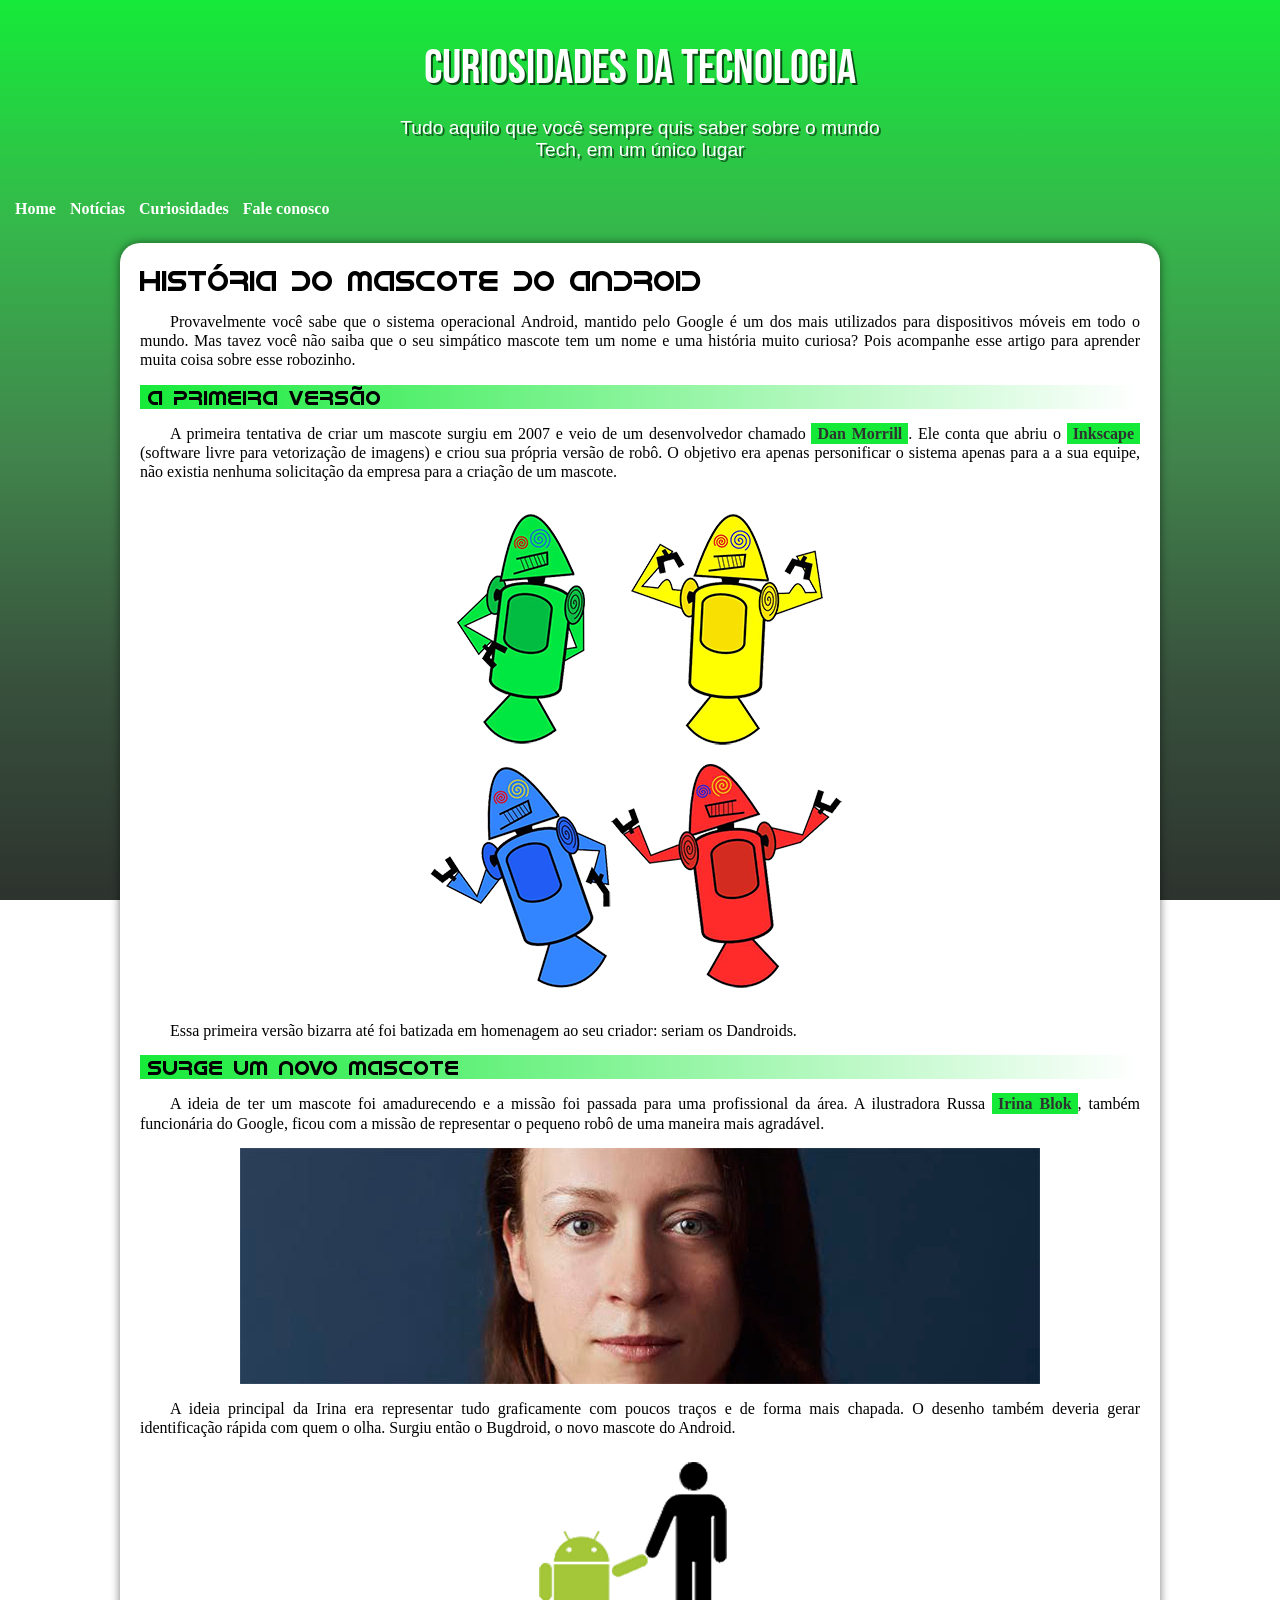
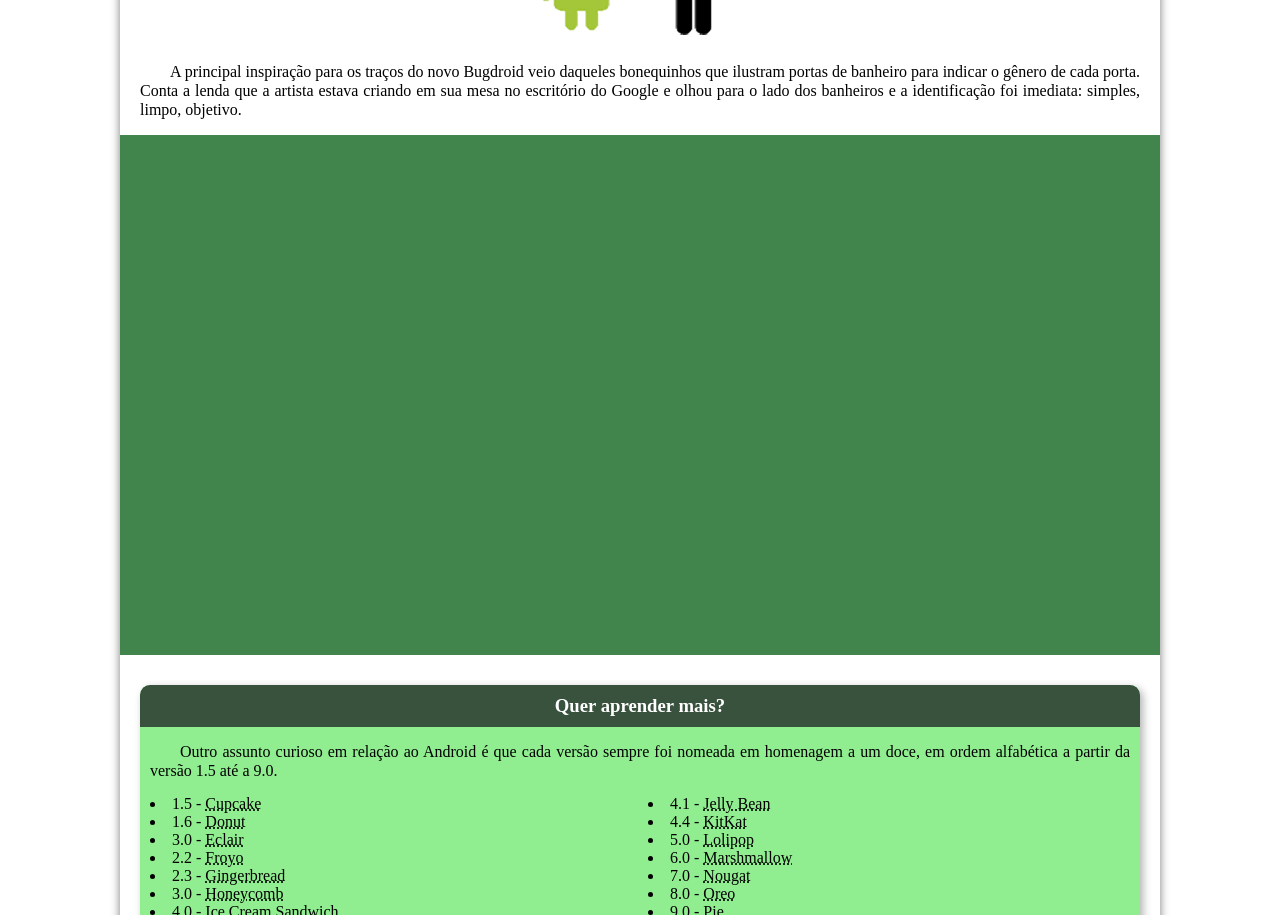
==== index.html.html @ abefceea "Novo site" ====
<!DOCTYPE html>
<html lang="pt-br">
<head>
    <meta charset="UTF-8">
    <meta name="viewport" content="width=device-width, initial-scale=1.0">
    <title>Desafio 10</title>
    <link rel="shortcut icon" href="pacote-projeto-d010/imagens/favicon.ico" type="image/x-icon">
    <link rel="stylesheet" href="style.css">
</head>
<body>
    <header>
        <h1>Curiosidades da Tecnologia</h1>
        <p>Tudo aquilo que você sempre quis saber sobre o mundo Tech, em um único lugar</p>
    </header>
    <nav>
        <a href="#">Home</a>
        <a href="#">Notícias</a>
        <a href="#">Curiosidades</a>
        <a href="#">Fale conosco</a>
    </nav>
    <main>
        <article>
            <h1>História do Mascote do Android</h1>

            <p>Provavelmente você sabe que o sistema operacional Android, mantido pelo Google é um dos mais utilizados para dispositivos móveis em todo o mundo. Mas tavez você não saiba que o seu simpático mascote tem um nome e uma história muito curiosa? Pois acompanhe esse artigo para aprender muita coisa sobre esse robozinho.</p>
            
            <h2>A primeira versão</h2>
            
            <p>A primeira tentativa de criar um mascote surgiu em 2007 e veio de um desenvolvedor chamado <a href="https://androidcommunity.com/dan-morrill-shows-us-the-android-mascot-that-almost-was-20130103/" target="_blank">Dan Morrill</a>. Ele conta que abriu o <a href="https://inkscape.org/pt-br/" target="_blank">Inkscape</a> (software livre para vetorização de imagens) e criou sua própria versão de robô. O objetivo era apenas personificar o sistema apenas para a a sua equipe, não existia nenhuma solicitação da empresa para a criação de um mascote.</p>
            
            <picture>
                <source media="(max-width: 670px)" srcset="pacote-projeto-d010/imagens/dan-droids-pq.png">
                <img src="pacote-projeto-d010/imagens/dan-droids.png" alt="dandroids"></picture>
            
            <p>Essa primeira versão bizarra até foi batizada em homenagem ao seu criador: seriam os Dandroids.</p>
            
            <h2>Surge um novo mascote</h2>
            
            <p>A ideia de ter um mascote foi amadurecendo e a missão foi passada para uma profissional da área. A ilustradora Russa <a href="https://www.irinablok.com/" target="_blank">Irina Blok</a>, também funcionária do Google, ficou com a missão de representar o pequeno robô de uma maneira mais agradável.</p>
            
            <picture>
                <source media="(max-width: 670px)" srcset="pacote-projeto-d010/imagens/irina-blok-pq.jpg">
                <img src="pacote-projeto-d010/imagens/irina-blok.jpg" alt="Criadora: Irina Block">
            </picture>
            
            <p>A ideia principal da Irina era representar tudo graficamente com poucos traços e de forma mais chapada. O desenho também deveria gerar identificação rápida com quem o olha. Surgiu então o Bugdroid, o novo mascote do Android.</p>
            
            <picture>
                <source media="(max-width: 350px)" srcset="pacote-projeto-d010/imagens/bugdroid.png">
                <img src="pacote-projeto-d010/imagens/bugdroid.png" alt="">
            </picture>
            
            <p>A principal inspiração para os traços do novo Bugdroid veio daqueles bonequinhos que ilustram portas de banheiro para indicar o gênero de cada porta. Conta a lenda que a artista estava criando em sua mesa no escritório do Google e olhou para o lado dos banheiros e a identificação foi imediata: simples, limpo, objetivo.</p>
            
            <div class="video">
                <iframe width="560" height="315" src="https://www.youtube.com/embed/l2UDgpLz20M?si=wVeXdEB-Vfuz655m" title="YouTube video player" frameborder="0" allow="accelerometer; autoplay; clipboard-write; encrypted-media; gyroscope; picture-in-picture; web-share" allowfullscreen></iframe>
            </div class>
             
            <aside>
                <h3>Quer aprender mais?</h3>
                
                <p>Outro assunto curioso em relação ao Android é que cada versão sempre foi nomeada em homenagem a um doce, em ordem alfabética a partir da versão 1.5 até a 9.0.</p>
                
                <ul>
                    <li>1.5 - <abbr title="Bolo de Pote">Cupcake</abbr></li>
                    <li>1.6 - <abbr title="Rosquinha">Donut</abbr></li>
                    <li>3.0 - <abbr title="Bomba">Eclair</abbr></li>
                    <li>2.2 - <abbr title="Iogurte Congelado">Froyo</abbr></li>
                    <li>2.3 - <abbr title="Biscoito de Gengibre">Gingerbread</abbr></li>
                    <li>3.0 - <abbr title="Favo de Mel">Honeycomb</abbr></li>
                    <li>4.0 - <abbr title="Sanduíche de Sorvete">Ice Cream Sandwich</abbr></li>
                    <li>4.1 - <abbr title="Jujuba">Jelly Bean</abbr></li>
                    <li>4.4 - <abbr title="KitKat">KitKat</abbr></li>
                    <li>5.0 - <abbr title="Pirulito">Lolipop</abbr></li>
                    <li>6.0 - <abbr title="Marshmallow">Marshmallow</abbr></li>
                    <li>7.0 - <abbr title="Torrone">Nougat</abbr></li>
                    <li>8.0 - <abbr title="Oreo">Oreo</abbr></li>
                    <li>9.0 - <abbr title="Torta">Pie</abbr></li>
                </ul>
                
                <p>Infelizmente, o <strong>Android Q</strong> não existiu, pois o Google resolveu pôr fim a essa divertida prática e começou a usar numerações, o que deu origem ao Android 10.</p>
                
                <p>Acesse aqui o site <a href="https://www.android.com/intl/en_uk/history/#/donut" target="_blank">Android History</a> para conhecer a sequência das versões "adocicadas" e o que cada uma trouxe para o sistema Android.</p>
            </aside>
            
            
            <p>Então é isso! Espero que você tenha gostado do nosso artigo com essa curiosidade sobre o sistema Android e seu simpático mascote.</p>
        </article>
    </main>
    <footer>
        <p>Site criado por Murilo Leonardo para o CursoemVideo.</p>
    </footer>
</body>
</html>
---- style.css ----
@charset "UTF-8";

@import url('https://fonts.googleapis.com/css2?family=Bebas+Neue&display=swap');

@font-face{
    font-family: 'Android';
    src: url('fontes/idroid.otf') format('opentype');
    font-weight: normal;
    font-style: normal;
}

*{
    margin: 0px;
    padding: 0px
}

:root{
    --cor0: #16EA39;
    --cor1: #35B84B;
    --cor2: #41854C;
    --cor3: #38523D;
    --cor4: #2D332E;

    --fonte-padrao: Arial, Verdana, Helvetica, sans-serif;
    --fonte-destaque: 'Bebas Neue', sans-serif;
    --fonte-android: 'Android', cursive;
}


body{
    background-image:linear-gradient(to bottom,var(--cor0),var(--cor1),var(--cor2),var(--cor3),var(--cor4));
    background-attachment: fixed;
    height: 0%;
}

header{
    height: 150px;
    text-align: center;
    padding-top: 40px;
}

header > h1{
    font-family: var(--fonte-destaque);
    color: white;
    margin-bottom: 20px;
    font-size: 3em;
    font-weight: normal;
    text-shadow: 2px 2px 0px rgba(0, 0, 0, 0.66);
}

header > p{
    font-family: var(--fonte-padrao);
    font-size: 1.2em;
    color: white;
    width: 500px;
    margin: auto;
    margin-bottom: 20px;
    text-shadow: 2px 2px 0px rgba(0, 0, 0, 0.527);
}

nav{
    padding: 10px;
}

nav > a{
    color: white;
    text-decoration: none;
    font-weight: bold;
    border-radius: 3px;
    transition-duration: .5s;
    padding: 0 5px;
}

nav > a:hover{
    background-color: var(--cor1);
    color: var(--cor4);
}

main p {
    margin: 15px 0px;
    text-align: justify;
    text-indent: 30px;
    line-height: 1.2em;
}

main h1{
    font-family:var(--fonte-android);
    font-weight: normal;
    font-size: 1.8em;
}

main h2{
    font-family:var(--fonte-android);
    font-size: 1.3em;
    font-weight: normal;
    background-image: linear-gradient(to right, var(--cor0), transparent);
    text-indent: 8px;
}

main{
    background-color: white;
    min-width: 300px;
    max-width: 1000px;
    margin: auto;
    margin-top: 15px;
    margin-bottom: 30px;
    padding: 20px;
    box-shadow: 0px 0px 10px rgba(0, 0, 0, 0.521);
    border-radius: 20px;
}

main a{
    text-decoration: none;
    font-weight: bold;
    color: var(--cor4);
    background-color: var(--cor0);
    padding: 2px 6px;
}

main a:hover{
    color: var(--cor1);
    transition-duration: .5s;
}

main img{
    margin: auto;
    display: block;
}

aside{
    background-color: lightgreen;
    padding: 10px;
    border-radius: 10px;
    box-shadow: 3px 3px 8px rgba(0, 0, 0, 0.304);
}

aside > h3{
    background-color: var(--cor3);
    color: white;
    padding: 10px;
    margin: -10px -10px 0px -10px;
    border-radius: 10px 10px 0px 0px;
    text-align: center;
}

div.video{
    background-color: var(--cor2);
    margin: 0px -20px 30px;
    padding: 20px;
    padding-bottom: 50%;
    position: relative;
}

div > iframe{
    position: absolute;
    top: 5%;
    left: 5%;
    width: 90%;
    height: 90%;
}

aside > ul{
    list-style-position: inside;
    columns: 2;
}

footer{
    background-color: black;
    font-family: var(--fonte-android);
    color: white;
    text-align: center;
    font-size: 0.8em;
    padding: 5px;
}

footer a{
    color: white;
    font-weight: bolder;
    text-decoration: none;
}

footer a:hover{
    text-decoration: underline;
    color: var(--cor0);
}
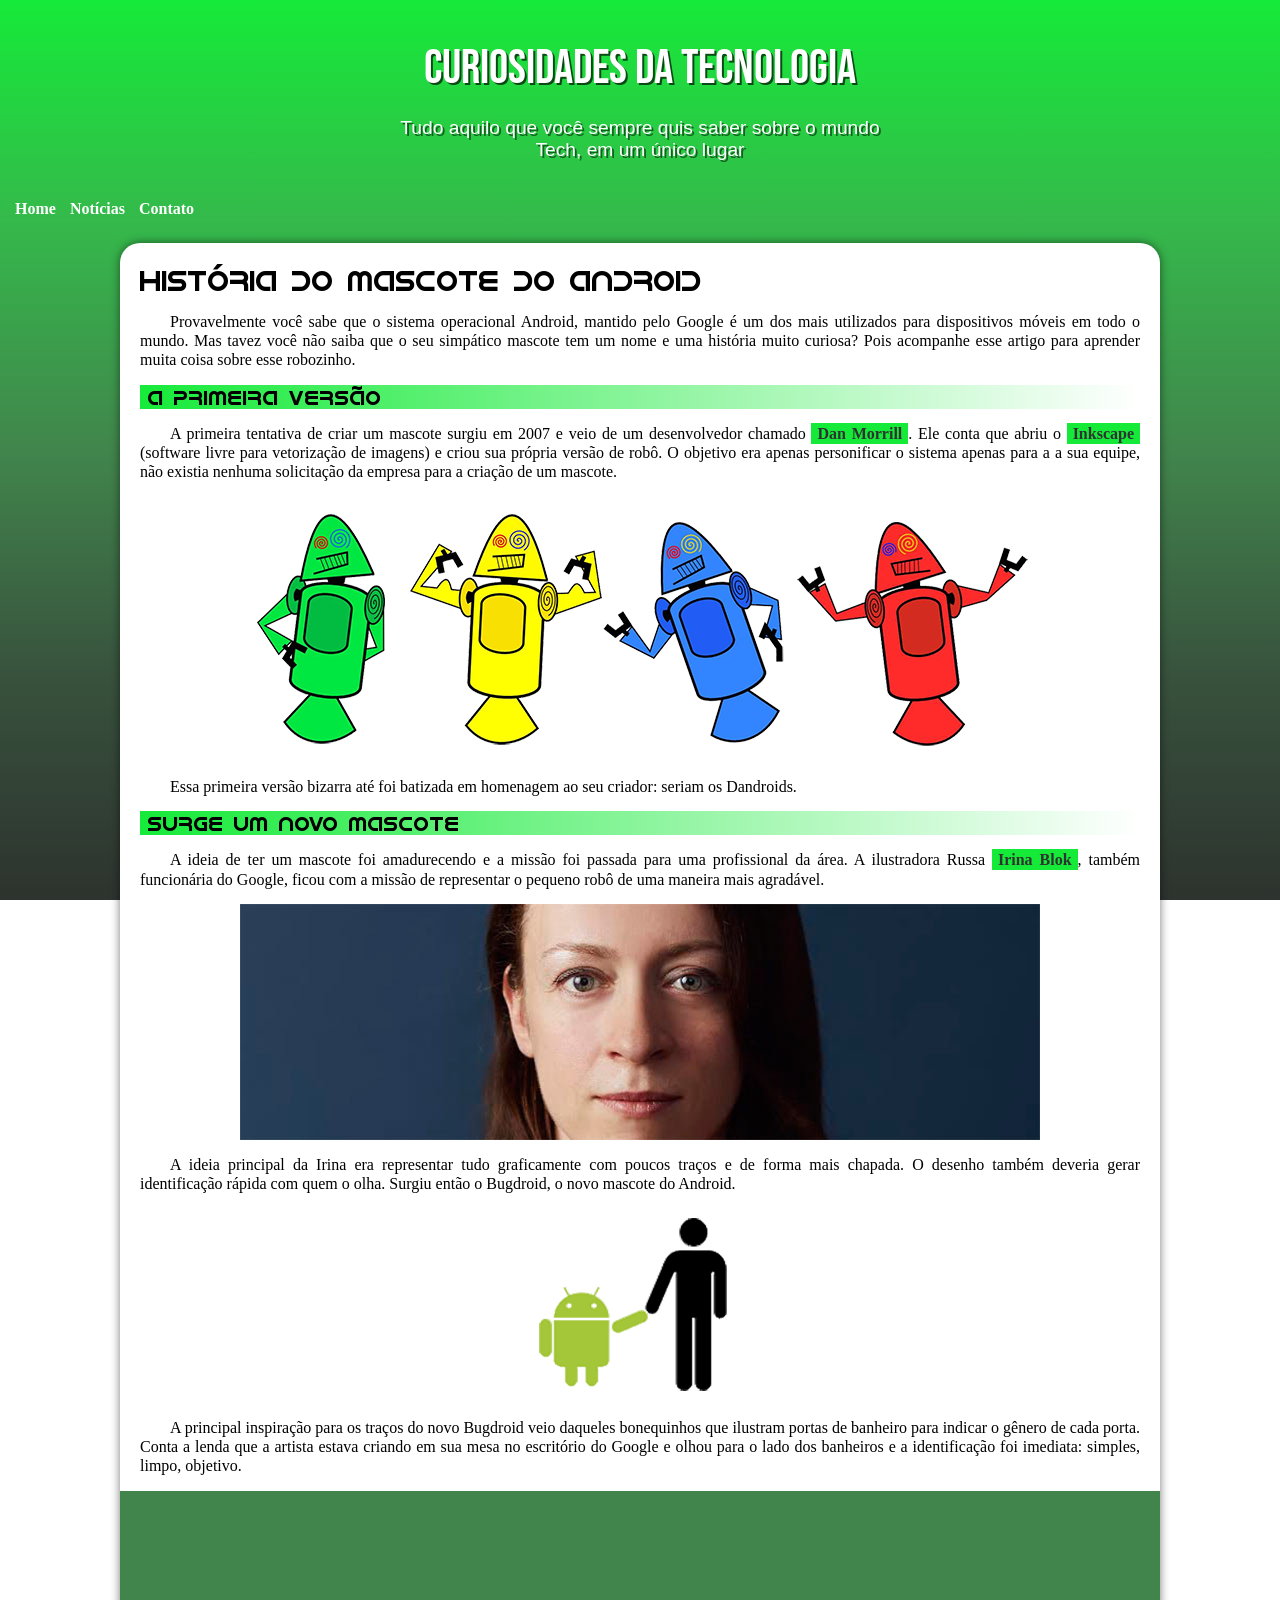
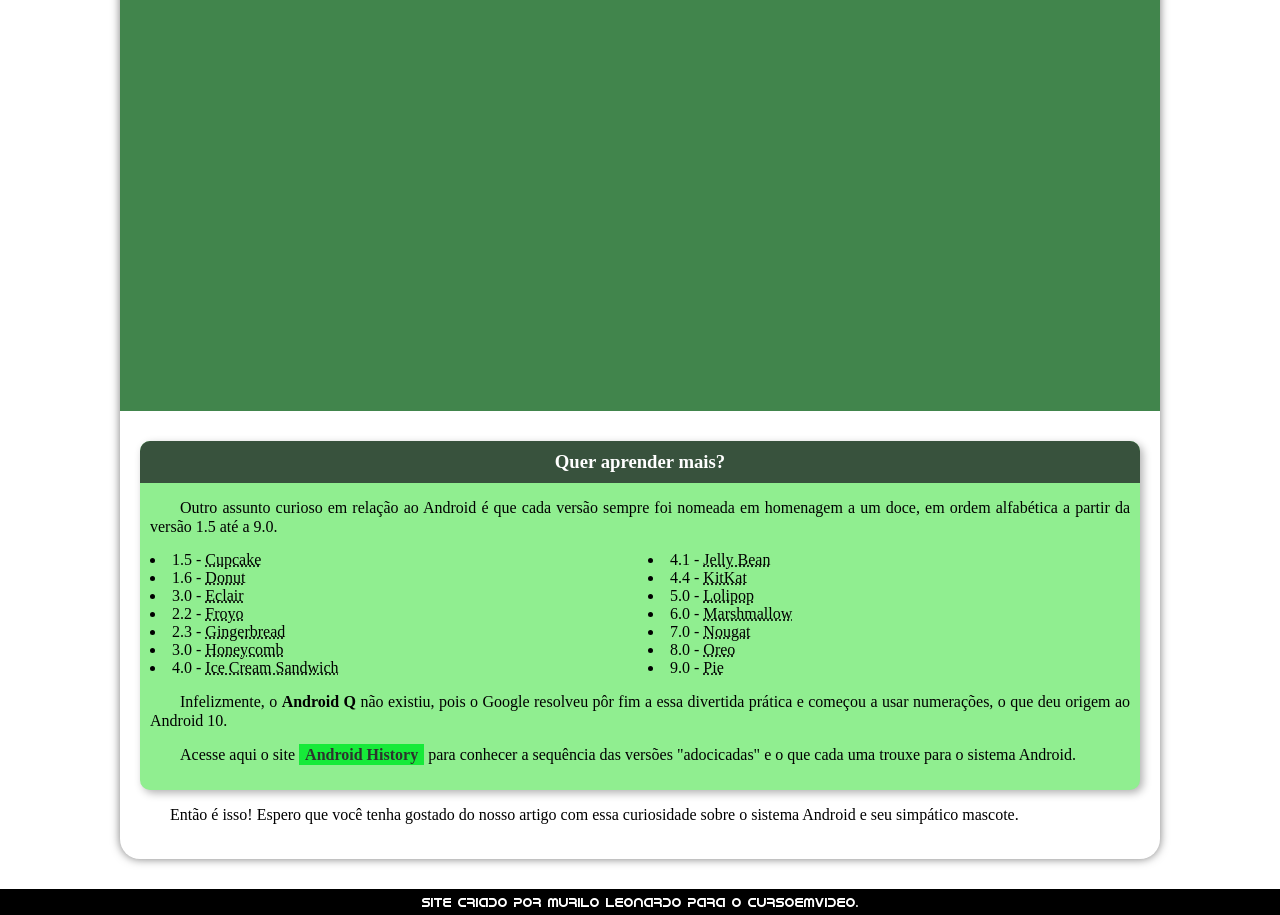
==== commit 7bbb42ac: "problema de padding corrigido" ====
--- a/index.html.html
+++ b/index.html.html
@@ -15,8 +15,7 @@
     <nav>
         <a href="#">Home</a>
         <a href="#">Notícias</a>
-        <a href="#">Curiosidades</a>
-        <a href="#">Fale conosco</a>
+        <a href="#">Contato</a>
     </nav>
     <main>
         <article>
--- a/style.css
+++ b/style.css
@@ -54,7 +54,7 @@
     color: white;
     width: 500px;
     margin: auto;
-    margin-bottom: 20px;
+    padding-bottom: 50px;
     text-shadow: 2px 2px 0px rgba(0, 0, 0, 0.527);
 }
 
